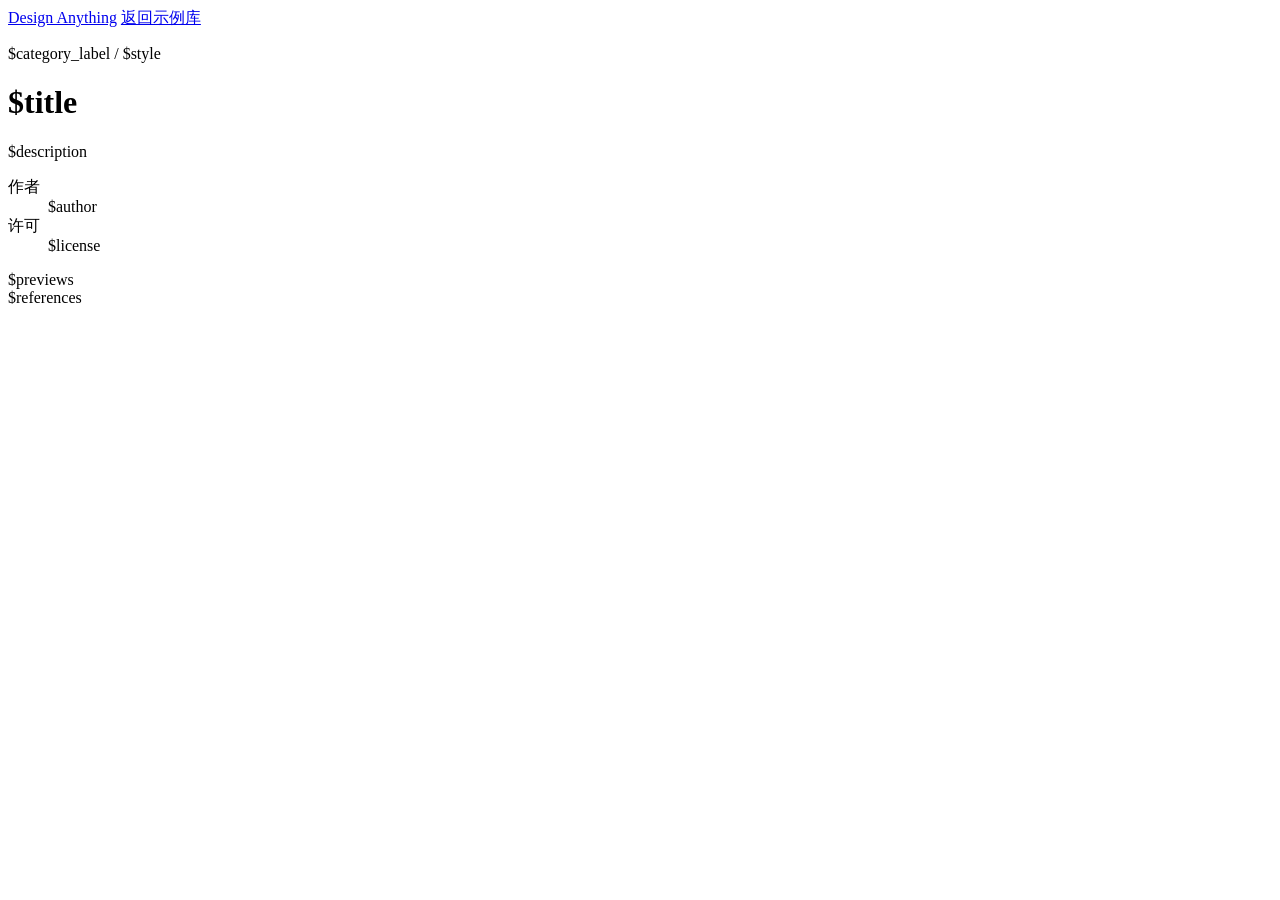
==== site/example.html @ 3191b091 "Publish searchable design examples with GitHub Pages" ====
<!doctype html>
<html lang="zh-CN">
<head>
  <meta charset="utf-8">
  <meta name="viewport" content="width=device-width, initial-scale=1">
  <meta name="description" content="$description">
  <title>$title · Design Anything</title>
  <link rel="stylesheet" href="${root}styles.css">
</head>
<body>
  <header class="site-header">
    <div class="frame header-content">
      <a class="brand" href="$root">Design Anything</a>
      <a class="header-link" href="$root?category=$category">返回示例库</a>
    </div>
  </header>
  <main class="frame detail">
    <p class="eyebrow">$category_label <span aria-hidden="true">/</span> $style</p>
    <h1>$title</h1>
    <p class="detail-description">$description</p>
    <dl class="credits">
      <div><dt>作者</dt><dd>$author</dd></div>
      <div><dt>许可</dt><dd>$license</dd></div>
    </dl>
    <div class="previews">$previews</div>
    $references
  </main>
</body>
</html>
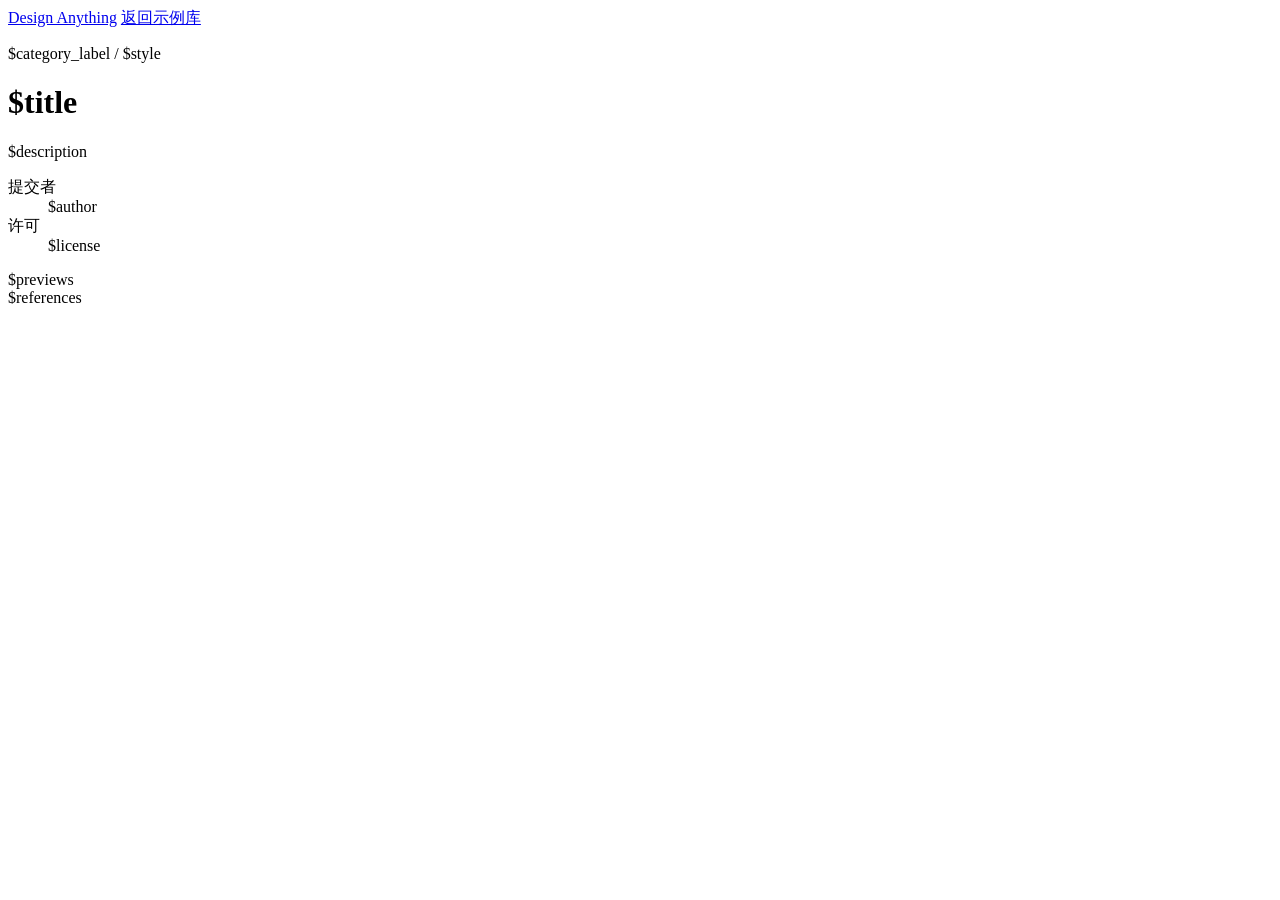
==== commit bb42f27d: "在论文插图示例中加入 13 篇 CC BY 4.0 论文原图 原样转载 13 篇 CC BY 4.0 论文的 14 张插图，图注和说明照录论文原文， references 中署名原作者并注明由原文 P" ====
--- a/site/example.html
+++ b/site/example.html
@@ -19,7 +19,7 @@
     <h1>$title</h1>
     <p class="detail-description">$description</p>
     <dl class="credits">
-      <div><dt>作者</dt><dd>$author</dd></div>
+      <div><dt>提交者</dt><dd>$author</dd></div>
       <div><dt>许可</dt><dd>$license</dd></div>
     </dl>
     <div class="previews">$previews</div>
